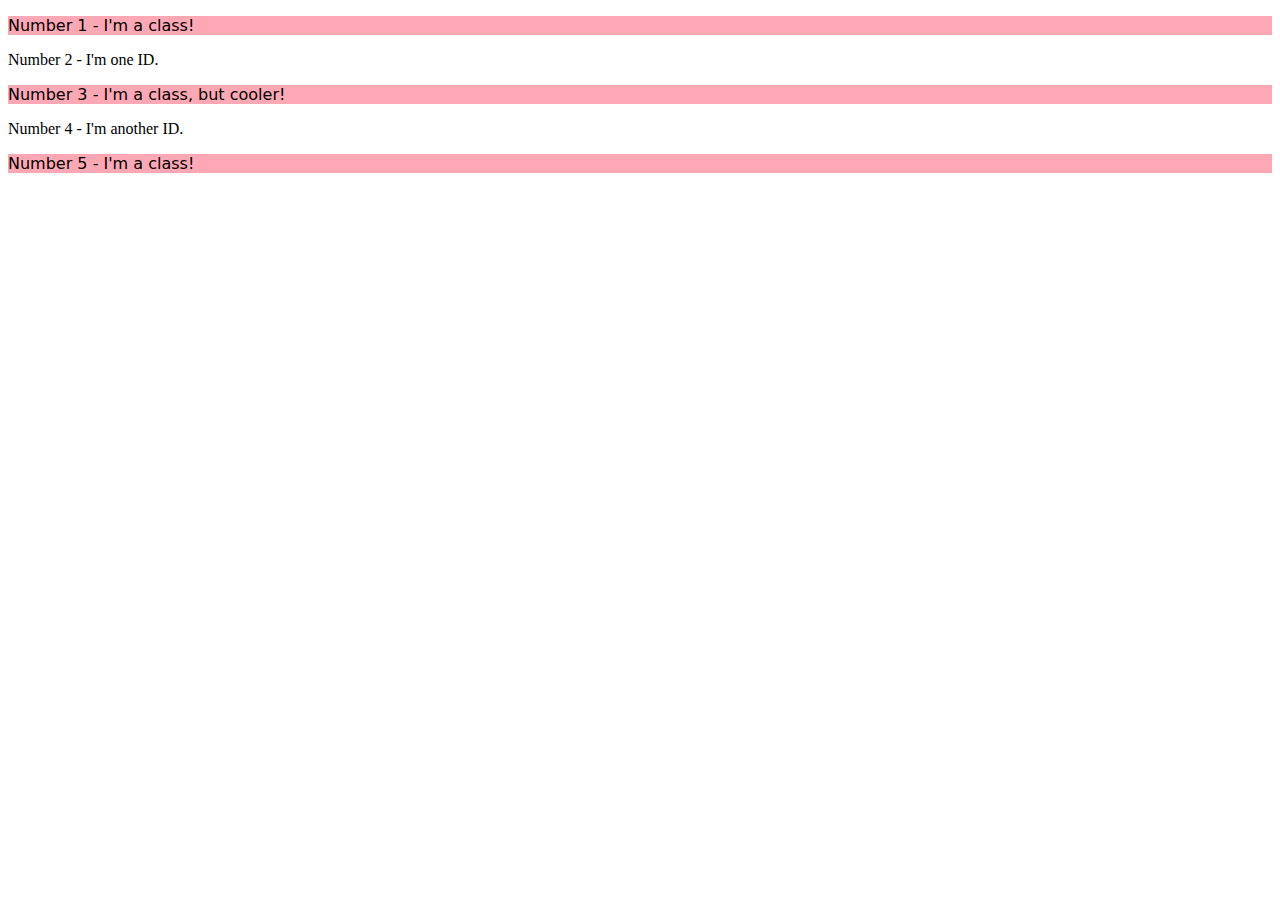
==== foundations/intro-to-css/02-class-id-selectors/index.html @ 704d510a "02-class-id-selectors: add the odd class" ====
<!DOCTYPE html>
<html lang="en">
  <head>
    <meta charset="UTF-8">
    <meta http-equiv="X-UA-Compatible" content="IE=edge">
    <meta name="viewport" content="width=device-width, initial-scale=1.0">
    <title>Class and ID Selectors</title>
    <link rel="stylesheet" href="style.css">
  </head>
  <body>
    <p class="odd">Number 1 - I'm a class!</p>
    <div>Number 2 - I'm one ID.</div>
    <p class="odd">Number 3 - I'm a class, but cooler!</p>
    <div>Number 4 - I'm another ID.</div>
    <p class="odd">Number 5 - I'm a class!</p>
  </body>
</html>
---- foundations/intro-to-css/02-class-id-selectors/style.css ----
.odd {
    background-color: #FFA8B5;
    font-family: "Verdana", "DejaVu Sans", "sans-serif";
}
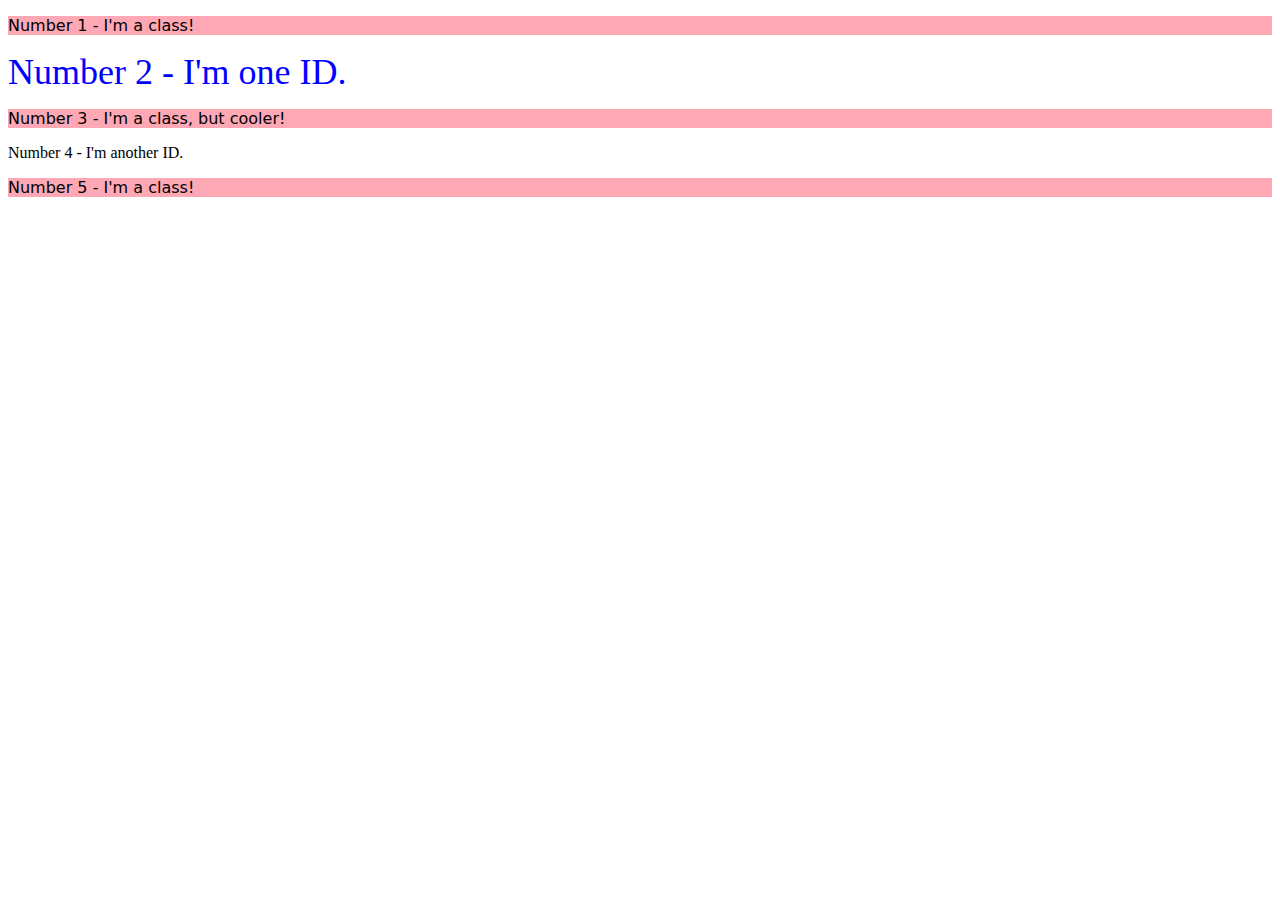
==== commit 2915c4ff: "02-class-id-selectors: add an ID style for the second element" ====
--- a/foundations/intro-to-css/02-class-id-selectors/index.html
+++ b/foundations/intro-to-css/02-class-id-selectors/index.html
@@ -9,7 +9,7 @@
   </head>
   <body>
     <p class="odd">Number 1 - I'm a class!</p>
-    <div>Number 2 - I'm one ID.</div>
+    <div id="second">Number 2 - I'm one ID.</div>
     <p class="odd">Number 3 - I'm a class, but cooler!</p>
     <div>Number 4 - I'm another ID.</div>
     <p class="odd">Number 5 - I'm a class!</p>
--- a/foundations/intro-to-css/02-class-id-selectors/style.css
+++ b/foundations/intro-to-css/02-class-id-selectors/style.css
@@ -2,3 +2,7 @@
     background-color: #FFA8B5;
     font-family: "Verdana", "DejaVu Sans", "sans-serif";
 }
+#second {
+    color: #0000FF;
+    font-size: 36px;
+}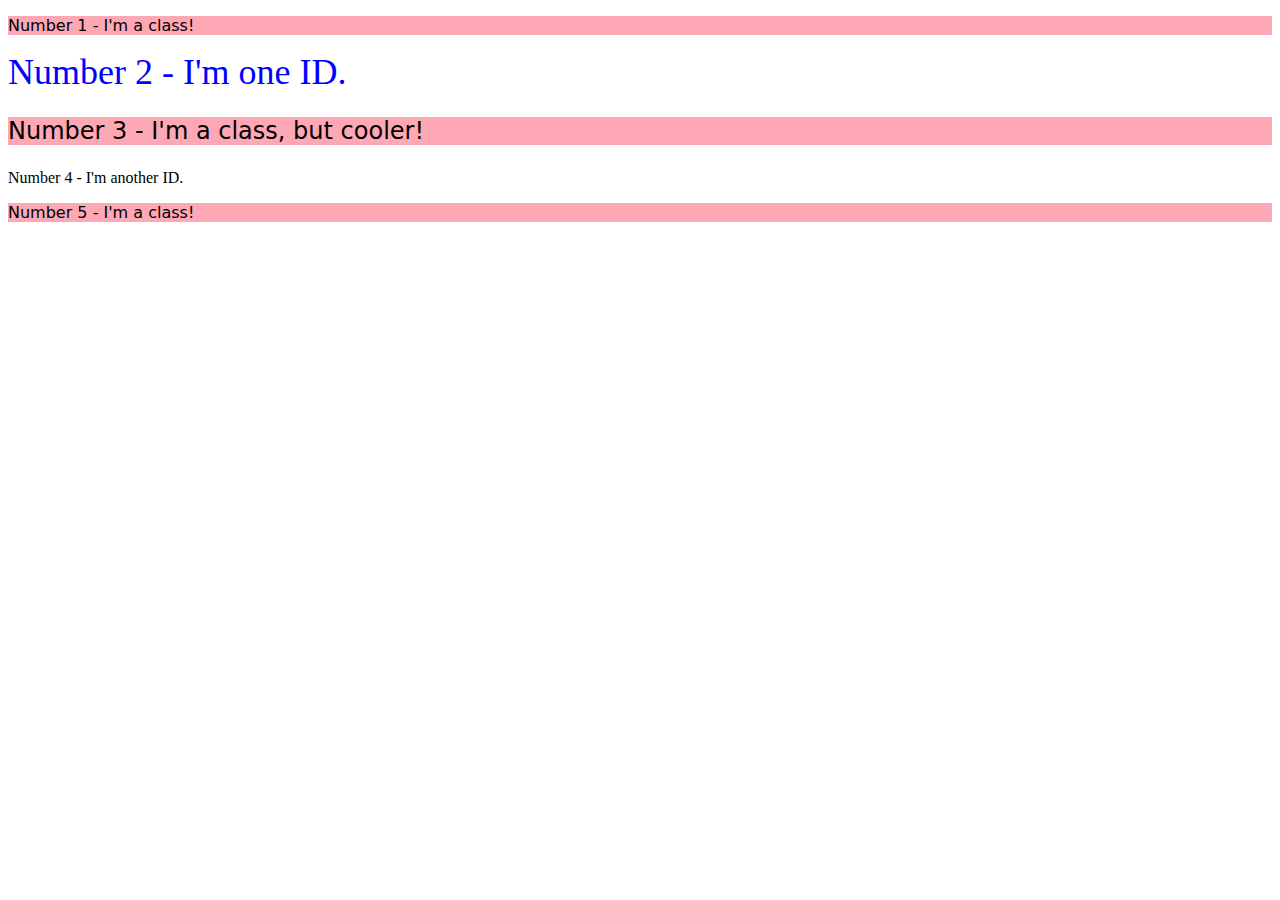
==== commit eacdb83f: "02-class-id-selectors: add big font class to third element" ====
--- a/foundations/intro-to-css/02-class-id-selectors/index.html
+++ b/foundations/intro-to-css/02-class-id-selectors/index.html
@@ -10,7 +10,7 @@
   <body>
     <p class="odd">Number 1 - I'm a class!</p>
     <div id="second">Number 2 - I'm one ID.</div>
-    <p class="odd">Number 3 - I'm a class, but cooler!</p>
+    <p class="odd big-font">Number 3 - I'm a class, but cooler!</p>
     <div>Number 4 - I'm another ID.</div>
     <p class="odd">Number 5 - I'm a class!</p>
   </body>
--- a/foundations/intro-to-css/02-class-id-selectors/style.css
+++ b/foundations/intro-to-css/02-class-id-selectors/style.css
@@ -2,6 +2,10 @@
     background-color: #FFA8B5;
     font-family: "Verdana", "DejaVu Sans", "sans-serif";
 }
+.big-font {
+    font-size: 24px;
+}
+
 #second {
     color: #0000FF;
     font-size: 36px;
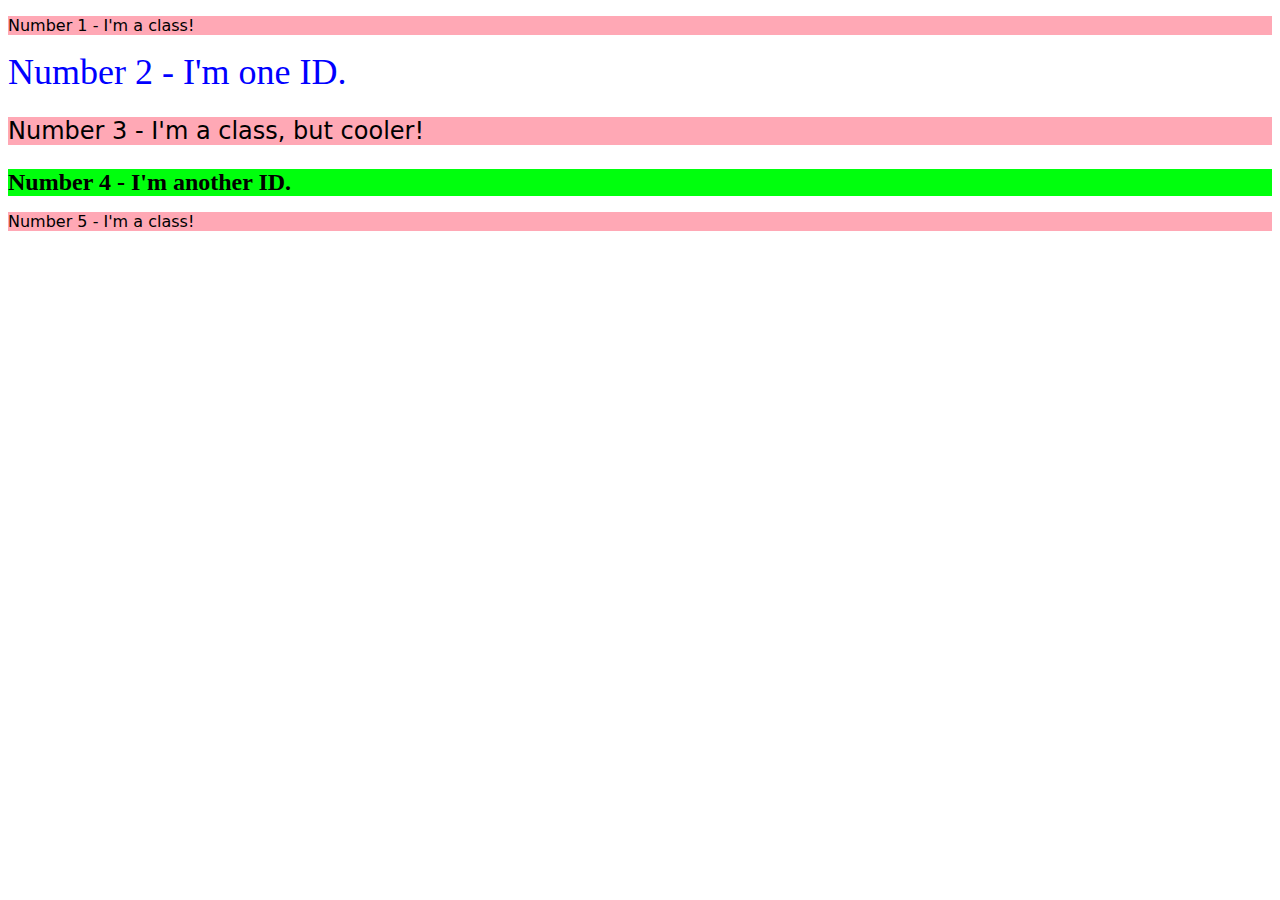
==== commit d7a3ee83: "02-class-id-selectors: add id style to fourth element" ====
--- a/foundations/intro-to-css/02-class-id-selectors/index.html
+++ b/foundations/intro-to-css/02-class-id-selectors/index.html
@@ -11,7 +11,7 @@
     <p class="odd">Number 1 - I'm a class!</p>
     <div id="second">Number 2 - I'm one ID.</div>
     <p class="odd big-font">Number 3 - I'm a class, but cooler!</p>
-    <div>Number 4 - I'm another ID.</div>
+    <div id="fourth" class="big-font">Number 4 - I'm another ID.</div>
     <p class="odd">Number 5 - I'm a class!</p>
   </body>
 </html>--- a/foundations/intro-to-css/02-class-id-selectors/style.css
+++ b/foundations/intro-to-css/02-class-id-selectors/style.css
@@ -9,4 +9,8 @@
 #second {
     color: #0000FF;
     font-size: 36px;
+}
+#fourth {
+    background-color: #00ff0d;
+    font-weight: bold;
 }